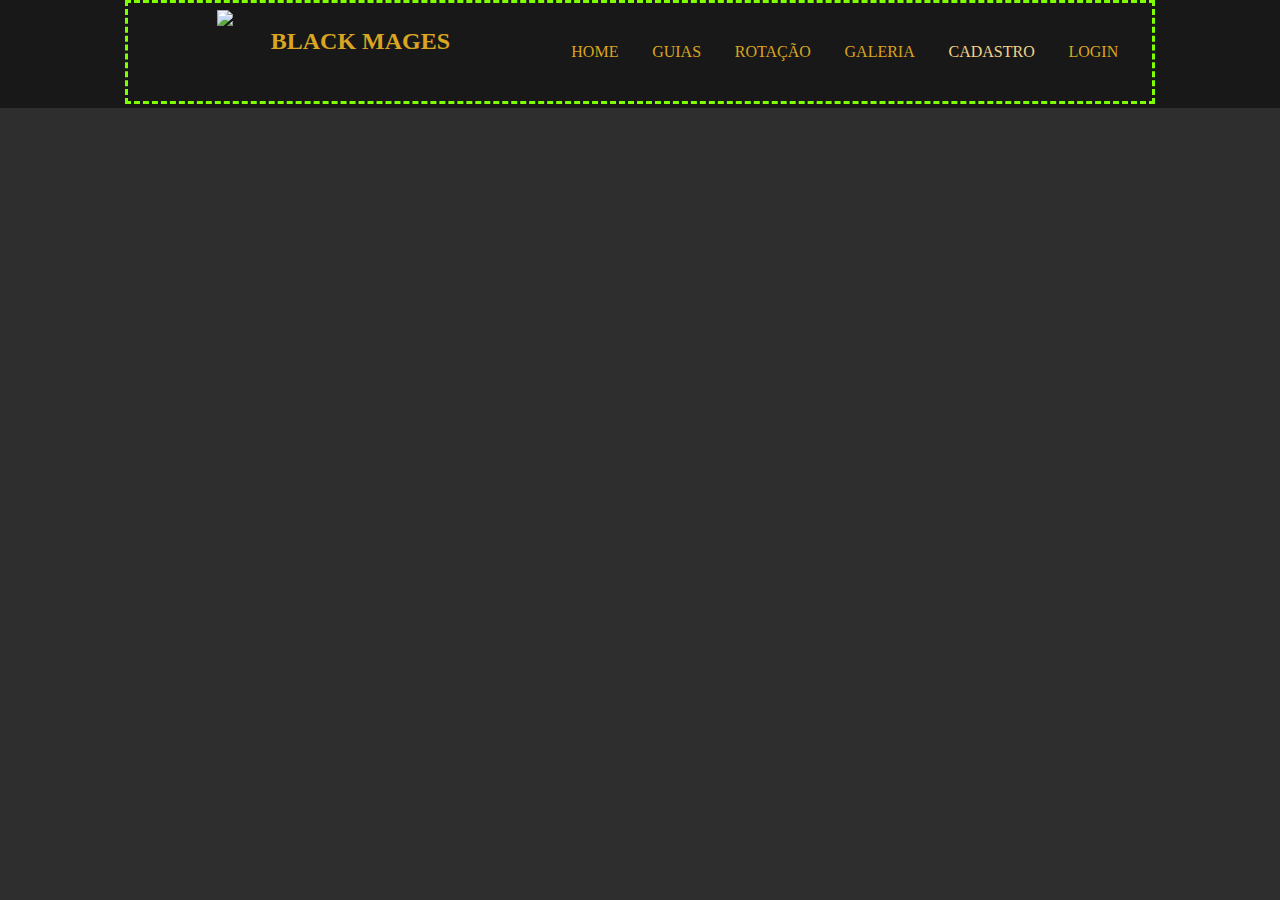
==== public/cadastro.html @ 5aa7fcac "Prot 2.2" ====
<!DOCTYPE html>
<html lang="pt-br">
<head>
    <meta charset="UTF-8">
    <meta http-equiv="X-UA-Compatible" content="IE=edge">
    <meta name="viewport" content="width=device-width, initial-scale=1.0">

    <title>Cadastro</title>

    <script src="js/funcoes.js"></script>

    <link rel="short-cut icon" href="https://ffxiv.gamerescape.com/w/images/8/83/Black_Mage_Icon_7.png">
    <link rel="stylesheet" href="CSS/glam1.css">
</head>
<body>
    <div class="header">
        <div class="container">
            <div class="cont1">
                <img src="https://ffxiv.gamerescape.com/w/images/5/51/Black_Mage_Icon_3.png" style="height: 10vh;">
                <h2>BLACK MAGES</h2>
            </div>
            <ul class="navbar">
                <li>
                    <a href="home.html">
                        HOME
                    </a>
                </li>
                    
                <li>
                    <a href="guias.html">
                        GUIAS
                    </a>
                </li>
                    
                <li>
                    <a href="rotation.html">
                        ROTAÇÃO
                    </a>
                </li>
        
                <li>
                    <a href="galeria.html">
                        GALERIA
                    </a>
                </li>
        
                <li class="destaque">
                    <a href="cadastro.html">
                        CADASTRO
                    </a>
                </li>
        
                <li>
                    <a href="login.html">
                        LOGIN
                    </a>
                </li>
            </ul> 
        </div>
    </div>
</body>
</html>
---- public/CSS/glam1.css ----
body {
    background-color: rgb(46, 46, 46);
    margin: 0;
    font-family: Georgia, 'Times New Roman', Times, serif;
    color: #daa520;
}

.header {
    height: 12vh;
    width: 100%;
    background-color: rgb(24, 24, 24);
}

.container {
    width: 80%;
    align-self: center;
    justify-content: space-around;
    display: flex;
    margin: auto;
    border: dashed chartreuse 3px;
}

.cont1 {
    margin: auto;
    width: 30%;
    display: flex;
    justify-content: space-evenly;
    margin-top: 0.6vh;
}

.header img{
    margin: 0.5%;
}

.navbar {
    list-style: none;
    display: flex;
    justify-content: space-evenly;
    align-items: center;
    padding: 0%;
    width: 60%;
}

a {
    text-decoration: none;
    color: #daa520;
}

.destaque a{
    color: #f1d488;
}

.photoslide { /*CAROUSEL CSS HTML*/
    width: 100%;
    height: 100vh;
    background-color: rgb(30, 30, 30);
}

#div_lore {
    color: #daa520;
    border-left: 10vw; border-right: 10vw;
    display: flex;
    flex-direction: column;
    align-items: center;
    font-size: 4vh;
    padding: 1vw;

}

#div_lore h2 {
    font-size: 8vh;
}

.container.cont1 {
    border: dashed red 3px;
    width: 80%;
    display: flex;
    margin-left: 10%;
    margin-right: 10%;
    flex-direction: column;
}

.cont2{
    width: 80%;
    margin-left: 10%; margin-right: 10%; margin-top: 2%;
    display: flex;
    text-align: center;
    justify-content: space-evenly;
    border: dashed blueviolet 3px;
}

.rowtitle{
    text-align: center;
    background-color: rgb(30, 30, 30);
    margin-bottom: 1vh;
    width: 25vw;
    margin-left: 1vh;
    margin-right: 1vh;
    text-align: center;
    display: flex;
    justify-content: center;
    line-height: 5vh;
    border: dashed pink 3px;
}

.row { /*Animations and Transitions CSS*/
    display: flex;
    justify-content: space-evenly;
    width: 100%;
    border: dashed green 3px;
}

.row img {
    width: 25vw;
    height: 75vh;
}

.cell {
    display: flex;
    flex-direction: column;
    text-align: center;
    margin: 0.8%;
    border: solid #daa520 0.2vw;
    width: 25vw;
}

.cont3 {
    border: dashed orangered 3px;
    display: flex;
    justify-content: center;
}

.UmbralIceGuide {
    border: dashed cyan 3px;
    width: 45%;
    height: 700px;
}

.AstralFireGuide {
    border: dashed orange 3px;
    width: 45%;
    height: 700px;
}

.GuideFloatText {
    width: 80%;
    display: flex;
    flex-direction: column;
    text-align: center;
    padding: 2%;
}

.container.cont1 {
    display: flex;
    flex-direction: column;
    justify-content: center;
}
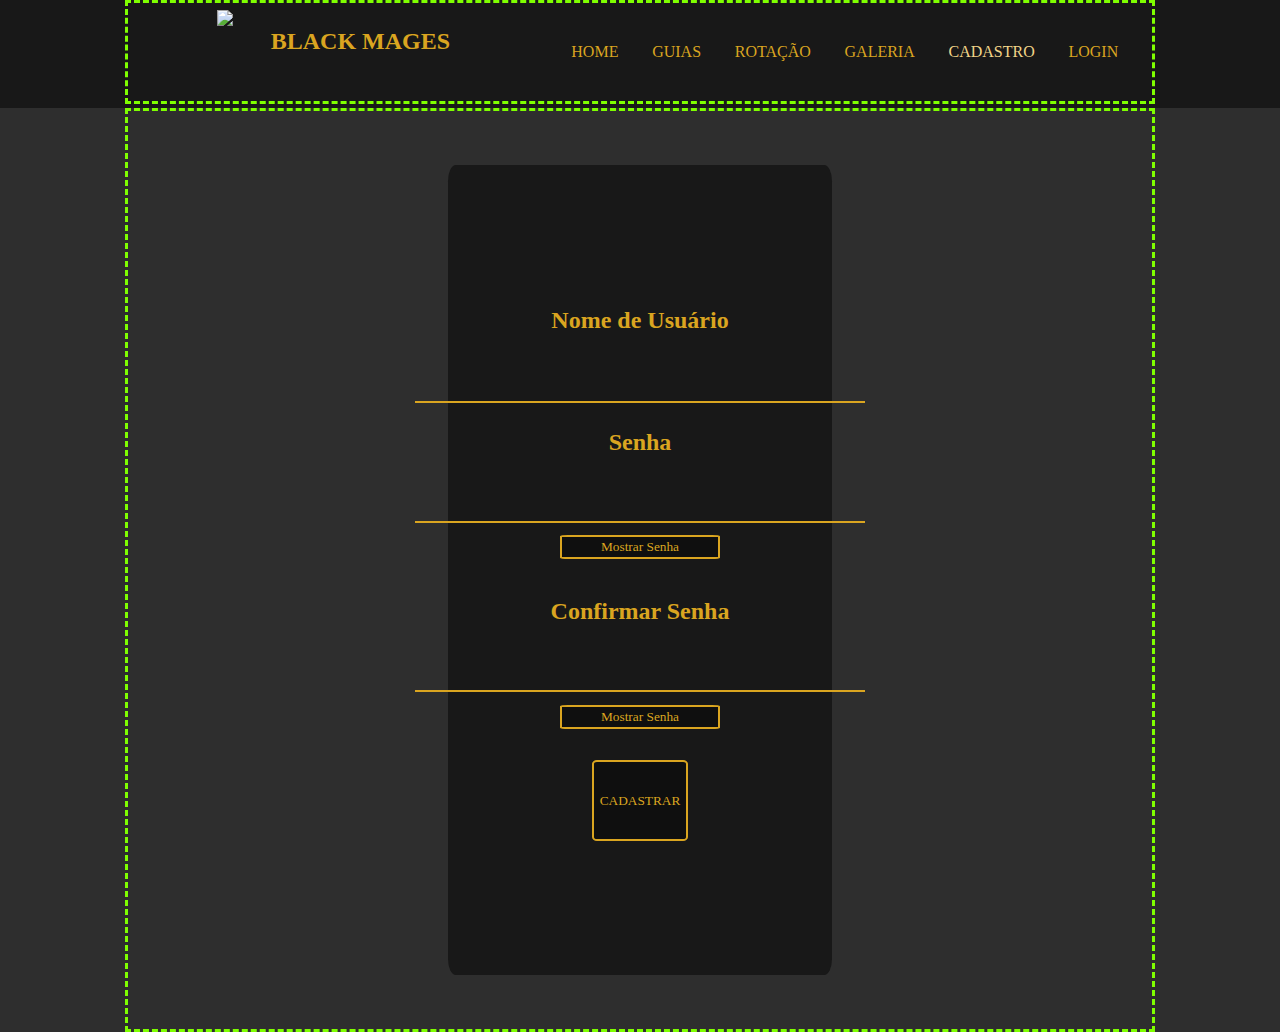
==== commit 68236852: "Prot 2.2.5" ====
--- a/public/cadastro.html
+++ b/public/cadastro.html
@@ -58,5 +58,60 @@
             </ul> 
         </div>
     </div>
+    <div class="container">
+        <div class="cadCard">
+            <div class="cell">
+                <h2>Nome de Usuário</h2>
+                <input type="text">
+            </div>
+            <div class="cell">
+                <h2>Senha</h2>
+                <input type="password" id="pass_inp">
+                <button onclick="passShow1()">Mostrar Senha</button>
+            </div>
+            <div class="cell">
+                <h2>Confirmar Senha</h2>
+                <input type="password" id="passConf_inp">
+                <button onclick="passShow2()">Mostrar Senha</button>
+            </div>
+            <button onclick="verify()">CADASTRAR</button>
+        </div>
+    </div>
 </body>
-</html>+</html>
+<script>
+    var show1 = 0;
+    var show2 = 0;
+
+    function passShow1() {
+        var vShow = show1 == 0;
+
+        if (vShow == true) {
+            pass_inp.type = 'text';
+            show1 = 1;
+        } else if (vShow == false) {
+            pass_inp.type = 'password';
+            show1 = 0;
+        } else {
+            alert('Erro em function_Show1()')
+        }
+    }
+
+    function passShow2() {
+        var vShow = show2 == 0;
+
+        if (vShow == true) {
+            passConf_inp.type = 'text';
+            show2 = 1;
+        } else if (vShow == false) {
+            passConf_inp.type = 'password';
+            show2 = 0;
+        } else {
+            alert('Erro em function_Show2()')
+        }
+    }
+
+    function verify() {
+        
+    }
+</script>--- a/public/CSS/glam1.css
+++ b/public/CSS/glam1.css
@@ -78,6 +78,15 @@
     margin-left: 10%;
     margin-right: 10%;
     flex-direction: column;
+    align-items: center;
+}
+
+.centralImg{
+    width: 100%;
+}
+
+.icon {
+    width: 64px;
 }
 
 .cont2{
@@ -100,7 +109,7 @@
     display: flex;
     justify-content: center;
     line-height: 5vh;
-    border: dashed pink 3px;
+    border: solid #daa520 2px;
 }
 
 .row { /*Animations and Transitions CSS*/
@@ -130,16 +139,27 @@
     justify-content: center;
 }
 
+.cont4 {
+    display: flex;
+    flex-direction: column;
+    align-items: center;
+}
+
 .UmbralIceGuide {
-    border: dashed cyan 3px;
+    /*border: dashed cyan 3px;*/
     width: 45%;
-    height: 700px;
+    /*height: 700px;*/
+    background-color: #a1d1ecb4;
+    padding: 2%;
+    color: #ffffff;
 }
 
 .AstralFireGuide {
-    border: dashed orange 3px;
+    /*border: dashed orange 3px;*/
     width: 45%;
-    height: 700px;
+    /*height: 700px;*/
+    background-color: #dd371ac4;
+    padding: 2%;
 }
 
 .GuideFloatText {
@@ -154,4 +174,129 @@
     display: flex;
     flex-direction: column;
     justify-content: center;
+}
+
+.loginCard {
+    background-color: rgb(24, 24, 24);
+    height: 60vh; width: 30vw;
+    border-radius: 2%;
+    margin: 6vh;
+    display: flex;
+    flex-direction: column;
+    justify-content: center;
+    align-items: center;
+}
+
+.loginCard button {
+    height: 15%;
+    border: #daa520 2px solid;
+    margin: 4%;
+    background-color: rgb(15, 15, 15);
+    color: #daa520;
+    border-radius: 5%;
+    font-family: Georgia, 'Times New Roman', Times, serif;
+}
+
+.loginCard .cell {
+    border: none;
+    align-items: center;
+}
+
+.cell input {
+    background: transparent;
+    border: none;
+    border-bottom: #daa520 2px solid;
+    height: 5vh;
+    color: #ffffff;
+    font-family: Georgia, 'Times New Roman', Times, serif;
+    font-size: 4vh;
+    text-align: center;
+}
+
+.loginCard input:focus {
+    outline: none;
+}
+
+.cadCard {
+    background-color: rgb(24, 24, 24);
+    height: 90vh; width: 30vw;
+    border-radius: 2%;
+    margin: 6vh;
+    display: flex;
+    flex-direction: column;
+    justify-content: center;
+    align-items: center;
+}
+
+.cadCard button {
+    height: 10%;
+    border: #daa520 2px solid;
+    margin: 4%;
+    background-color: rgb(15, 15, 15);
+    color: #daa520;
+    border-radius: 5%;
+    font-family: Georgia, 'Times New Roman', Times, serif;
+}
+
+.cadCard .cell {
+    border: none;
+    align-items: center;
+}
+
+.cell button {
+    width: 50%;
+    height: 15%;
+}
+
+.centralize {
+    align-items: center;
+}
+
+.foguinho {
+    color: #f75b47;
+}
+.gelinho {
+    color: #86f7f7;
+}
+
+.mp{
+    color: #9b3ef1;
+}
+
+#fire4basic span {
+    color: #6b69f3;
+    border-bottom: #6b69f3 solid 2px;
+}
+
+.cont2 img{
+    box-shadow: 4px 4px 4px #000000af;
+}
+
+.highlight:hover {
+    background-color: rgb(70, 70, 70);
+    border: #e2b84d solid 2px;
+}
+
+#gBasicHover:hover {
+    background-image: url("https://cdn.discordapp.com/attachments/585890183870677006/978689514954444870/e05e1f516840302dea6e11d71db67147_-_best-jobs-final-fantasy_2.jpg");
+}
+
+#gInterHover:hover {
+    background-image: url("");
+}
+
+#gAdvHover:hover {
+    background-image: url("");
+}
+
+#gYshtola:hover {
+    background-image: url("");
+}
+
+#gConcept:hover {
+    background-image: url("");
+}
+
+#gChara:hover {
+    background-image: url("");
 }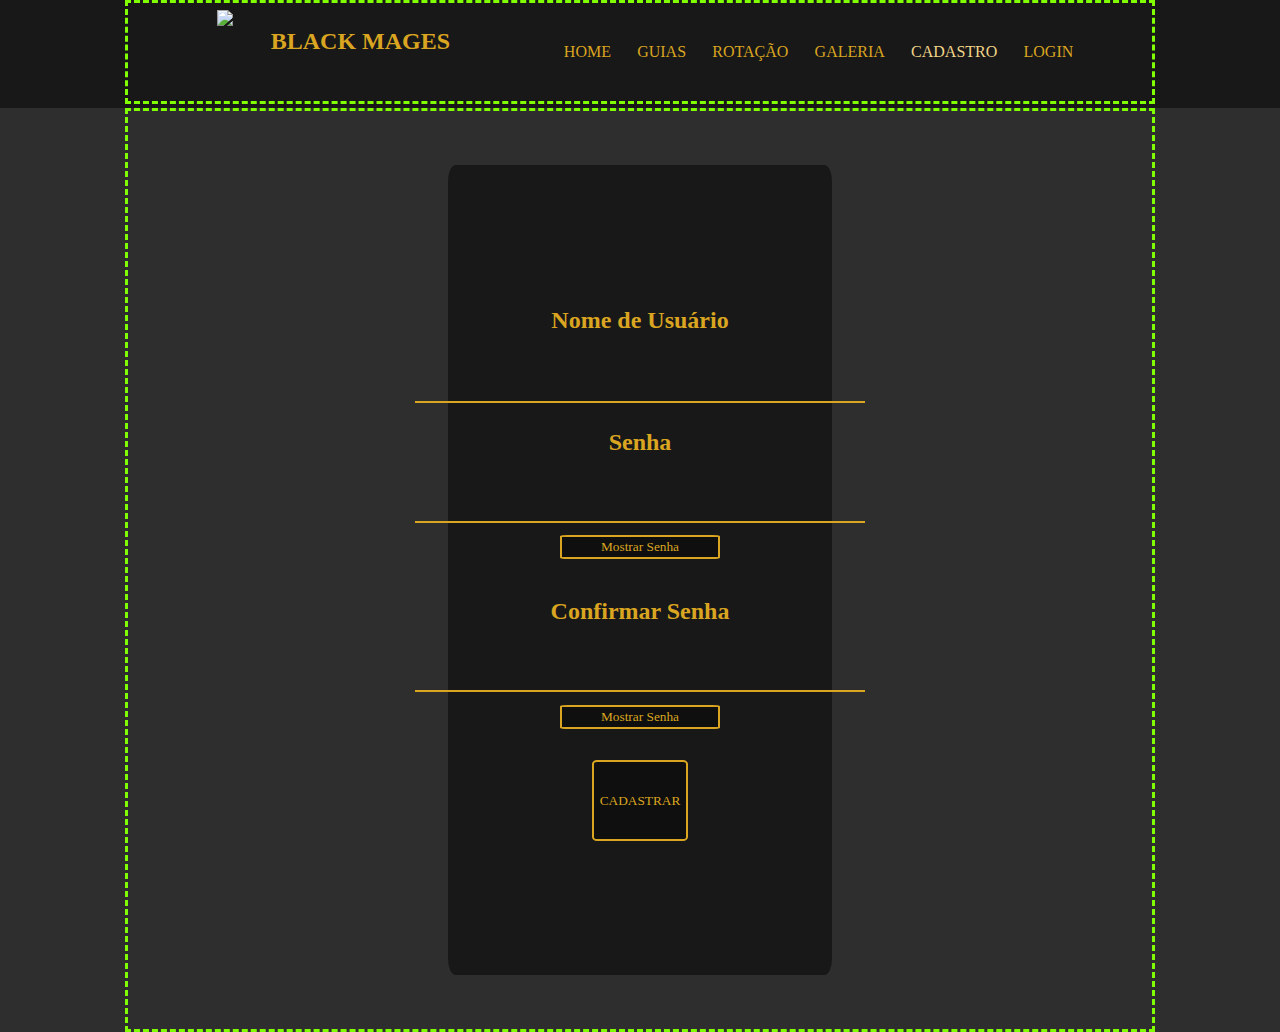
==== commit aee4beec: "Prot 2.5.3" ====
--- a/public/cadastro.html
+++ b/public/cadastro.html
@@ -12,7 +12,7 @@
     <link rel="short-cut icon" href="https://ffxiv.gamerescape.com/w/images/8/83/Black_Mage_Icon_7.png">
     <link rel="stylesheet" href="CSS/glam1.css">
 </head>
-<body>
+<body onload="validarSessao()">
     <div class="header">
         <div class="container">
             <div class="cont1">
@@ -21,7 +21,7 @@
             </div>
             <ul class="navbar">
                 <li>
-                    <a href="home.html">
+                    <a href="index.html">
                         HOME
                     </a>
                 </li>
@@ -44,16 +44,22 @@
                     </a>
                 </li>
         
-                <li class="destaque">
+                <li id="a_cadastro" class="destaque">
                     <a href="cadastro.html">
                         CADASTRO
                     </a>
                 </li>
         
-                <li>
+                <li id="a_login">
                     <a href="login.html">
                         LOGIN
                     </a>
+                </li>
+                <li>
+                    <span id="b_usuario" class="foguinho">usuario</span>
+                </li>
+                <li>
+                    <button id="b_sair" onclick="limparSessao()">SAIR</button>
                 </li>
             </ul> 
         </div>
@@ -62,7 +68,7 @@
         <div class="cadCard">
             <div class="cell">
                 <h2>Nome de Usuário</h2>
-                <input type="text">
+                <input type="text" id="nome_inp">
             </div>
             <div class="cell">
                 <h2>Senha</h2>
@@ -112,6 +118,51 @@
     }
 
     function verify() {
-        
+       var nomeVar = nome_inp.value;
+       var senhaVar = pass_inp.value;
+       var pConf = passConf_inp.value;
+
+       if (senhaVar != pConf) {
+           alert('As duas senhas devem ser iguais!')
+       } else if (nomeVar == "" || senhaVar == "" || pConf == "") {
+           alert('Todos os campos devem ser preenchidos!')
+       } else {
+        fetch("/usuarios/cadastrar", {
+            method: "POST",
+            headers: {
+                "Content-Type": "application/json"
+            },
+            body: JSON.stringify({
+                // crie um atributo que recebe o valor recuperado aqui
+                // Agora vá para o arquivo routes/usuario.js
+                nomeServer: nomeVar,
+                senhaServer: senhaVar
+            })
+            }).then(function (resposta) {
+
+                console.log("resposta: ", resposta);
+
+                if (resposta.ok) {
+                    setTimeout(() => {
+                        window.location = "login.html";
+                    }, 2000)
+                    
+                    limparFormulario();
+                    finalizarAguardar();
+                } else {
+                    throw ("Houve um erro ao tentar realizar o cadastro!");
+                }
+            }).catch(function (resposta) {
+                console.log(`#ERRO: ${resposta}`);
+                finalizarAguardar();
+            });
+
+            return false;
+        }
+
+        function sumirMensagem() {
+            cardErro.style.display = "none"
+        }
     }
+    
 </script>--- a/public/CSS/glam1.css
+++ b/public/CSS/glam1.css
@@ -44,6 +44,15 @@
 a {
     text-decoration: none;
     color: #daa520;
+}
+
+.header button {
+    color: #daa520;
+    background: transparent;
+    border: none;
+    font-family: Georgia, 'Times New Roman', Times, serif;
+    font-size: 16px;
+    cursor: pointer;
 }
 
 .destaque a{
@@ -131,6 +140,19 @@
     margin: 0.8%;
     border: solid #daa520 0.2vw;
     width: 25vw;
+}
+
+.pic {
+    display: flex;
+    justify-content: center;
+    align-items: center;
+    font-size: 35px;
+}
+
+.pic img {
+    width: 40px;
+    height: 40px;
+    cursor: pointer;
 }
 
 .cont3 {
@@ -188,7 +210,7 @@
 }
 
 .loginCard button {
-    height: 15%;
+    height: 10%;
     border: #daa520 2px solid;
     margin: 4%;
     background-color: rgb(15, 15, 15);
@@ -289,7 +311,7 @@
     background-image: url("");
 }
 
-#gYshtola:hover {
+#gComunidade:hover {
     background-image: url("");
 }
 
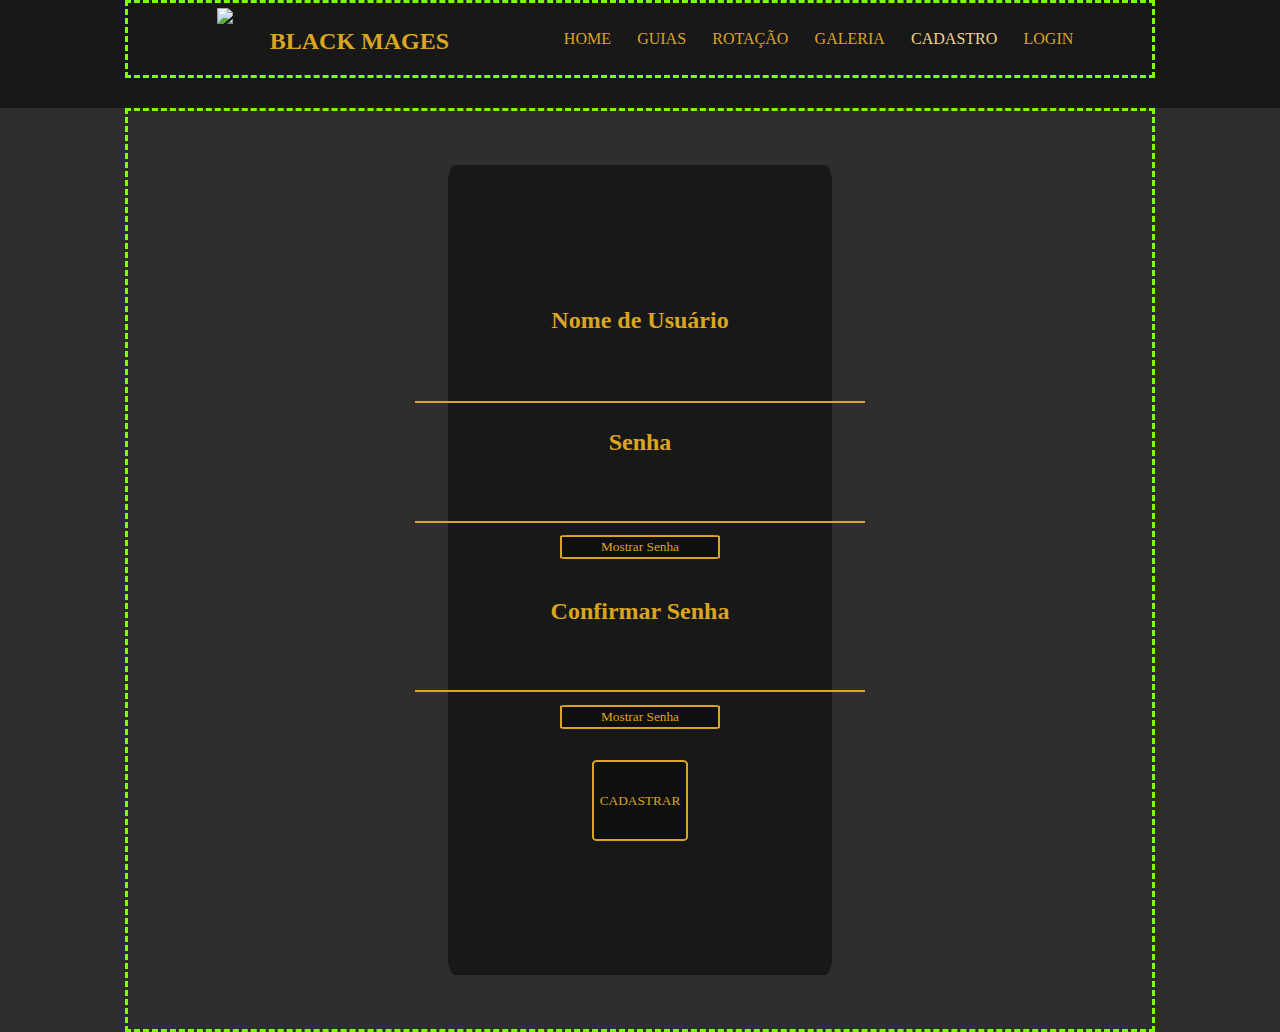
==== commit dc391217: "Prot 2.2.5.2" ====
--- a/public/cadastro.html
+++ b/public/cadastro.html
@@ -16,8 +16,8 @@
     <div class="header">
         <div class="container">
             <div class="cont1">
-                <img src="https://ffxiv.gamerescape.com/w/images/5/51/Black_Mage_Icon_3.png" style="height: 10vh;">
-                <h2>BLACK MAGES</h2>
+                <a href="index.html"><img src="https://ffxiv.gamerescape.com/w/images/5/51/Black_Mage_Icon_3.png" style="height: 10vh;" onclick="window"></a>
+                <a href="index.html"><h2>BLACK MAGES</h2></a>
             </div>
             <ul class="navbar">
                 <li>
--- a/public/CSS/glam1.css
+++ b/public/CSS/glam1.css
@@ -301,24 +301,58 @@
 
 #gBasicHover:hover {
     background-image: url("https://cdn.discordapp.com/attachments/585890183870677006/978689514954444870/e05e1f516840302dea6e11d71db67147_-_best-jobs-final-fantasy_2.jpg");
+    cursor: pointer;
 }
 
 #gInterHover:hover {
     background-image: url("");
+    cursor: pointer;
 }
 
 #gAdvHover:hover {
     background-image: url("");
+    cursor: pointer;
 }
 
 #gComunidade:hover {
     background-image: url("");
+    cursor: pointer;
 }
 
 #gConcept:hover {
     background-image: url("");
+    cursor: pointer;
 }
 
 #gChara:hover {
     background-image: url("");
+    cursor: pointer;
+}
+
+.rotation {
+    background-color: rgb(24, 24, 24);
+    width: 800px;
+    /*height: 150px;*/
+    display: flex;
+    /*justify-content: center;*/
+    align-items: center;
+    /*padding-top: 10px; padding-bottom: 10px;*/
+    flex-direction: column;
+
+}
+
+.gcd {
+    height: 64px; width: 64px;
+    margin-left: 15px; margin-right: 15px;
+}
+
+.ogcd {
+    height: 40px; width: 40px;
+    margin-left: 10px; margin-right: 10px;
+}
+
+.cup {
+    display: flex;
+    justify-content: center;
+    padding-top: 10px; padding-bottom: 10px;
 }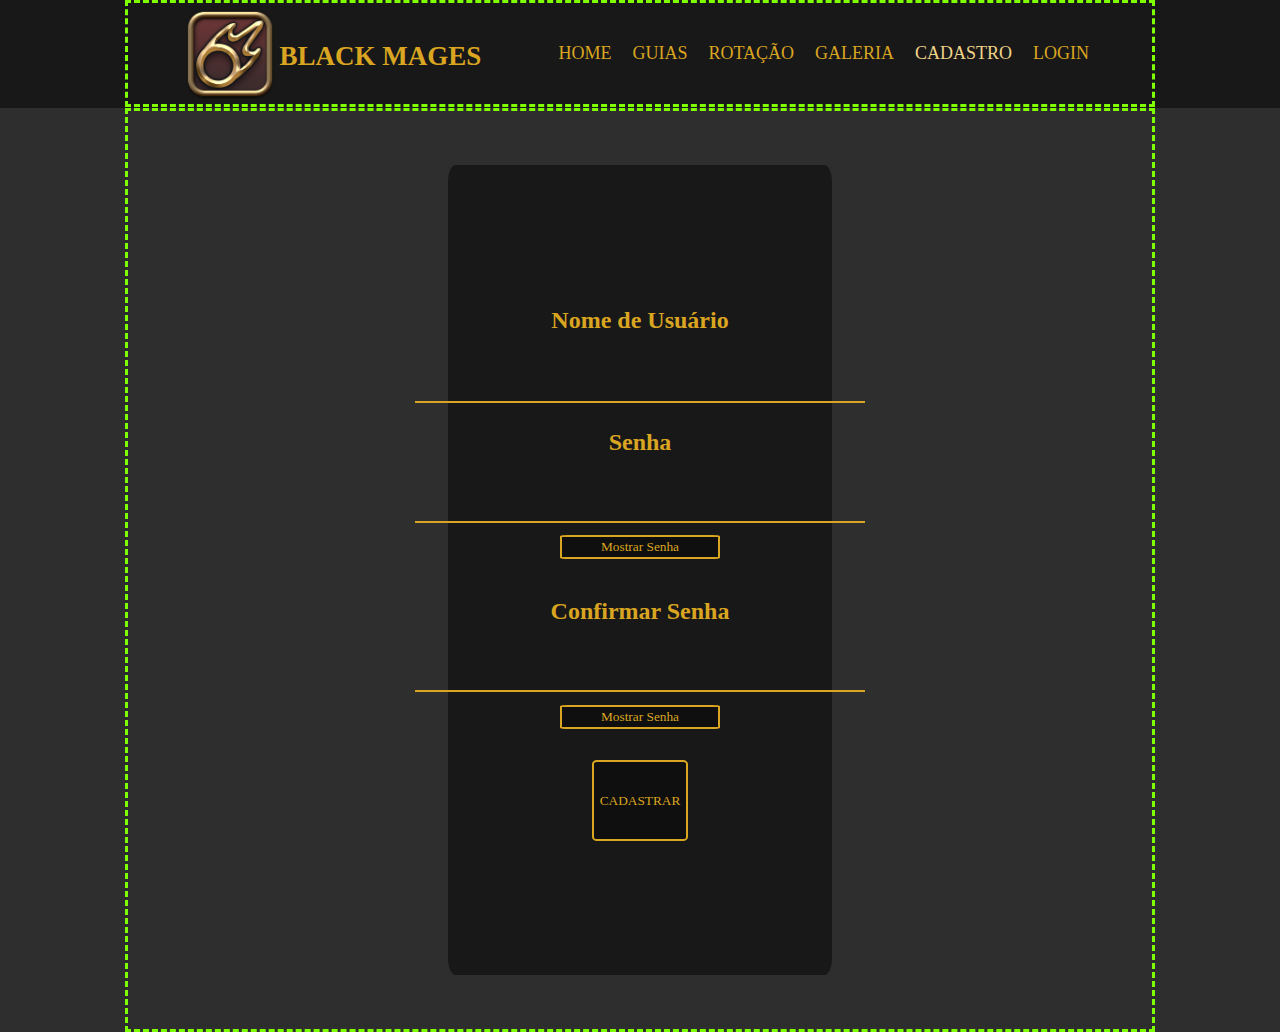
==== commit e66cfc3b: "Prot 3.0" ====
--- a/public/cadastro.html
+++ b/public/cadastro.html
@@ -9,14 +9,14 @@
 
     <script src="js/funcoes.js"></script>
 
-    <link rel="short-cut icon" href="https://ffxiv.gamerescape.com/w/images/8/83/Black_Mage_Icon_7.png">
+    <link rel="short-cut icon" href="assets/BLM/pageIcon.png">
     <link rel="stylesheet" href="CSS/glam1.css">
 </head>
 <body onload="validarSessao()">
     <div class="header">
         <div class="container">
             <div class="cont1">
-                <a href="index.html"><img src="https://ffxiv.gamerescape.com/w/images/5/51/Black_Mage_Icon_3.png" style="height: 10vh;" onclick="window"></a>
+                <a href="index.html"><img src="assets/BLM/BLM_Icon.png" style="height: 10vh;" onclick="window"></a>
                 <a href="index.html"><h2>BLACK MAGES</h2></a>
             </div>
             <ul class="navbar">
--- a/public/CSS/glam1.css
+++ b/public/CSS/glam1.css
@@ -11,6 +11,10 @@
     background-color: rgb(24, 24, 24);
 }
 
+.header a:hover {
+    color: #e2b84d;
+}
+
 .container {
     width: 80%;
     align-self: center;
@@ -25,6 +29,7 @@
     width: 30%;
     display: flex;
     justify-content: space-evenly;
+    align-items: center;
     margin-top: 0.6vh;
 }
 
@@ -44,6 +49,7 @@
 a {
     text-decoration: none;
     color: #daa520;
+    font-size: 2vh;
 }
 
 .header button {
@@ -61,22 +67,30 @@
 
 .photoslide { /*CAROUSEL CSS HTML*/
     width: 100%;
-    height: 100vh;
-    background-color: rgb(30, 30, 30);
-}
-
-#div_lore {
+    height: 90vh;
+    /* background-color: rgb(30, 30, 30); */
+}
+
+/* .photoslide img {
+    height: 100%;
+} */
+
+
+.div_lore {
     color: #daa520;
     border-left: 10vw; border-right: 10vw;
     display: flex;
-    flex-direction: column;
+    width: 80vw;
+    justify-content: center;
+    /* flex-direction: column; */
     align-items: center;
     font-size: 4vh;
     padding: 1vw;
-
-}
-
-#div_lore h2 {
+    border: dashed coral 2px;
+
+}
+
+.div_lore h2 {
     font-size: 8vh;
 }
 
@@ -165,10 +179,11 @@
     display: flex;
     flex-direction: column;
     align-items: center;
+    text-align: center;
 }
 
 .UmbralIceGuide {
-    /*border: dashed cyan 3px;*/
+    /* border: dashed cyan 3px; */
     width: 45%;
     /*height: 700px;*/
     background-color: #a1d1ecb4;
@@ -177,7 +192,7 @@
 }
 
 .AstralFireGuide {
-    /*border: dashed orange 3px;*/
+    /* border: dashed orange 3px; */
     width: 45%;
     /*height: 700px;*/
     background-color: #dd371ac4;
@@ -290,9 +305,9 @@
     border-bottom: #6b69f3 solid 2px;
 }
 
-.cont2 img{
+/* .cont2 img{
     box-shadow: 4px 4px 4px #000000af;
-}
+} */
 
 .highlight:hover {
     background-color: rgb(70, 70, 70);
@@ -300,32 +315,33 @@
 }
 
 #gBasicHover:hover {
-    background-image: url("https://cdn.discordapp.com/attachments/585890183870677006/978689514954444870/e05e1f516840302dea6e11d71db67147_-_best-jobs-final-fantasy_2.jpg");
-    cursor: pointer;
-}
+    /*background-image: url("https://cdn.discordapp.com/attachments/585890183870677006/978689514954444870/e05e1f516840302dea6e11d71db67147_-_best-jobs-final-fantasy_2.jpg");
+    */
+    cursor: pointer;
+}   
 
 #gInterHover:hover {
-    background-image: url("");
+    /* background-image: url(""); */
     cursor: pointer;
 }
 
 #gAdvHover:hover {
-    background-image: url("");
+    /* background-image: url(""); */
     cursor: pointer;
 }
 
 #gComunidade:hover {
-    background-image: url("");
+    /* background-image: url(""); */
     cursor: pointer;
 }
 
 #gConcept:hover {
-    background-image: url("");
+    /* background-image: url(""); */
     cursor: pointer;
 }
 
 #gChara:hover {
-    background-image: url("");
+    /* background-image: url(""); */
     cursor: pointer;
 }
 
@@ -334,7 +350,7 @@
     width: 800px;
     /*height: 150px;*/
     display: flex;
-    /*justify-content: center;*/
+    /* justify-content: center; */
     align-items: center;
     /*padding-top: 10px; padding-bottom: 10px;*/
     flex-direction: column;
@@ -342,17 +358,118 @@
 }
 
 .gcd {
-    height: 64px; width: 64px;
+    height: 48px; width: 48px;
     margin-left: 15px; margin-right: 15px;
+    box-shadow: 4px 4px 4px #000000af;
+    background-size: 100% 100%;
 }
 
 .ogcd {
-    height: 40px; width: 40px;
-    margin-left: 10px; margin-right: 10px;
+    height: 30px; width: 30px;
+    margin-left: 5px; margin-right: 5px;
+    box-shadow: 4px 4px 4px #000000af;
+    background-size: 100% 100%;
+}
+
+.UmbralIceGuide img {
+    box-shadow: 4px 4px 4px #000000af;
+}
+
+.AstralFireGuide img {
+    box-shadow: 4px 4px 4px #000000af;
 }
 
 .cup {
     display: flex;
     justify-content: center;
     padding-top: 10px; padding-bottom: 10px;
+    border: dashed crimson 2px;
+    width: 100%;
+}
+
+.textbox {
+    display: flex;
+    flex-direction: column;
+    width: 50vw;
+}
+
+.imgnoshadow {
+    box-shadow: none;
+}
+
+.alo {
+    justify-content: space-around;
+}
+
+.cont5 {
+    margin-left: 5%;
+    margin-right: 5%;
+    display: flex;
+    text-align: center;
+    border: dashed lime 3px;
+}
+
+.cont5 img {
+    width: 540px;
+}
+
+/* SPELLS */
+.f1 {
+    background-image: url('../assets/BLM/Spells/F1.png');
+}
+
+.f2 {
+    background-image: url('../assets/BLM/Spells/F2.png');
+}
+
+.f3 {
+    background-image: url('../assets/BLM/Spells/F3.png');
+}
+
+.f4 {
+    background-image: url('../assets/BLM/Spells/F4.png');
+}
+
+.flare {
+    background-image: url('../assets/BLM/Spells/Flare.png');
+}
+
+.firestarter {
+    background-image: url('../assets/BLM/Spells/FireStarter.png');
+}
+
+.b1 {
+    background-image: url('../assets/BLM/Spells/B1.png');
+}
+
+.b2 {
+    background-image: url('../assets/BLM/Spells/B2.png');
+}
+
+.b3 {
+    background-image: url('../assets/BLM/Spells/B3.png');
+}
+
+.b4 {
+    background-image: url('../assets/BLM/Spells/B4.png');
+}
+
+.t1 {
+    background-image: url('../assets/BLM/Spells/T1.png');
+}
+
+.t2 {
+    background-image: url('../assets/BLM/Spells/T2.png');
+}
+
+.t3 {
+    background-image: url('../assets/BLM/Spells/T3.png');
+}
+
+.t4 {
+    background-image: url('../assets/BLM/Spells/T4.png');
+}
+
+.transpose {
+    background-image: url('../assets/BLM/Spells/Transpose.png');
 }